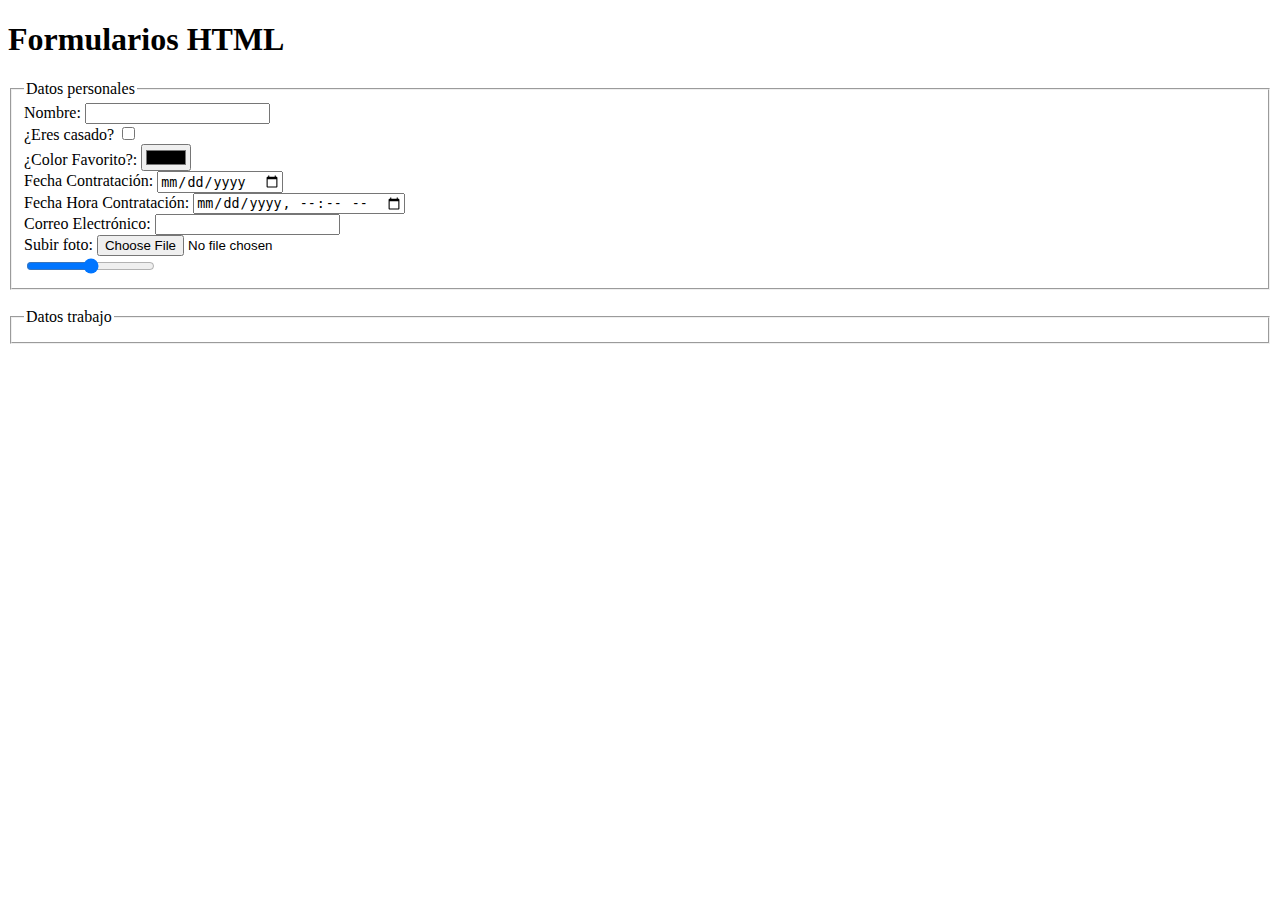
==== formularios.html @ 3933fce8 "Creación de fotos" ====
<!DOCTYPE html>
<html lang="es">
<head>
    <meta charset="UTF-8">
    <meta http-equiv="X-UA-Compatible" content="IE=edge">
    <meta name="viewport" content="width=device-width, initial-scale=1.0">
    <title>Formularios</title>
</head>
<body>
    <main>
        <article>
            <h1>Formularios HTML</h1>
            <form action="" method="post">
                <fieldset>
                    <legend>Datos personales</legend>
                    
                    <div>
                        <label for="nombre">Nombre:</label>
                        <input type="text" name="nombre" id="nombre">
                    </div>
                    <div>
                        <label for="casado">¿Eres casado?</label>
                        <input type="checkbox" name="casado" id="casado">
                    </div>
                    <div>
                        <label for="color">¿Color Favorito?:</label>
                        <input type="color" name="color" id="color">
                    </div>
                    <div>
                        <label for="fecha">Fecha Contratación:</label>
                        <input type="date" name="fecha" id="fecha">
                    </div>
                    <div>
                        <label for="fechatiempolocal">Fecha Hora Contratación:</label>
                        <input type="datetime-local" name="fechatiempolocal" id="fechatiempolocal">
                    </div>
                    <div>
                        <label for="correo">Correo Electrónico:</label>
                        <input type="email" name="email" id="correo">
                    </div>
                    <div>
                        <label for="archivo">Subir foto:</label>
                        <input type="file" name="archivo" id="archivo">
                    </div>
                    <div>
                        <input type="range" name="" id="">
                    </div>
                </fieldset>
                <br>
                <fieldset>
                    <legend>Datos trabajo</legend>
                </fieldset>
            </form>
        </article>
    </main>
    
</body>
</html>
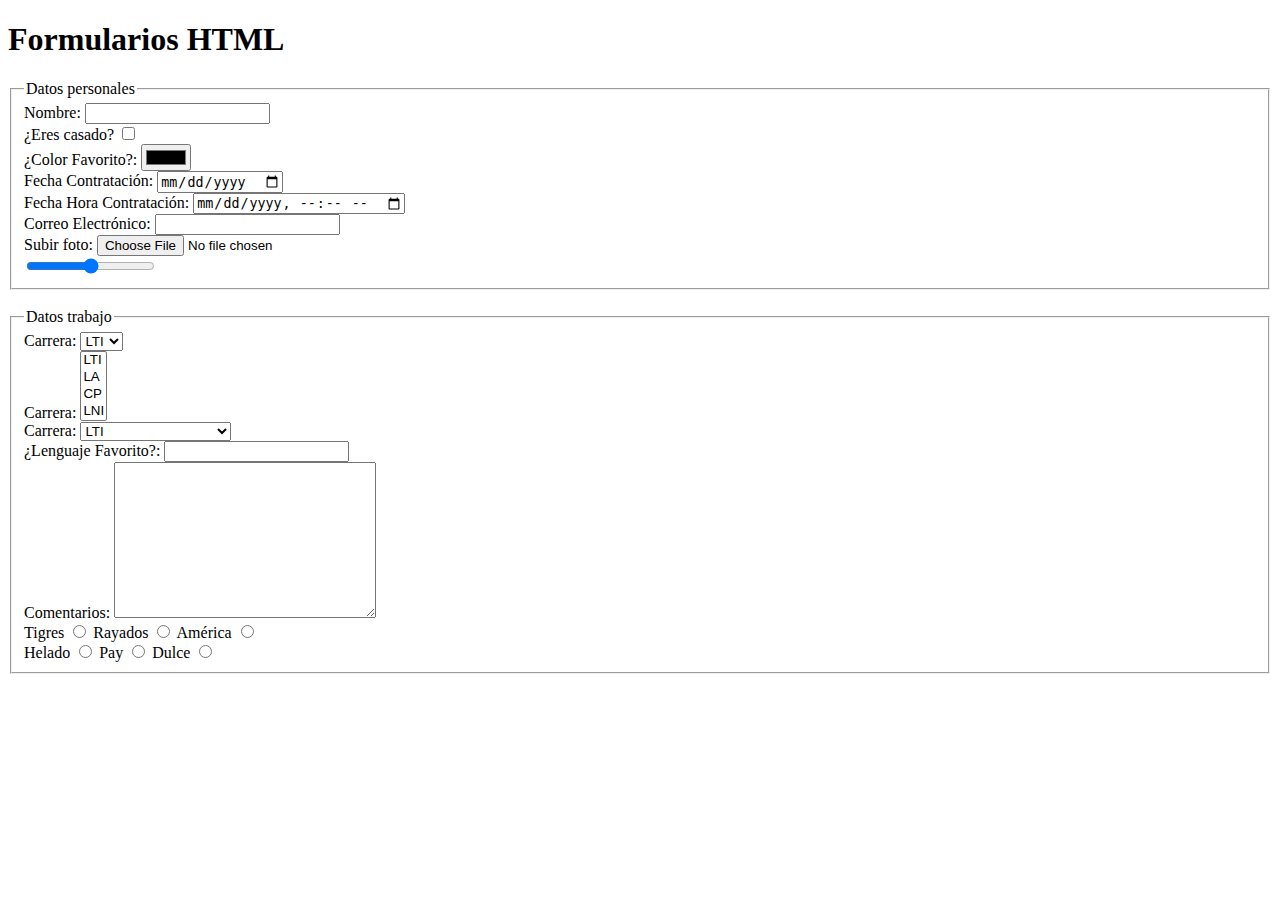
==== commit 17747b86: "Agregamos listas, comentarios, opciones" ====
--- a/formularios.html
+++ b/formularios.html
@@ -48,8 +48,79 @@
                 </fieldset>
                 <br>
                 <fieldset>
+
                     <legend>Datos trabajo</legend>
-                </fieldset>
+                    <!-- Lista desplegable (combobox) -->
+                    <div>
+                        <label for="carreras">Carrera:</label>
+                        <select name="carreras" id="carreras">
+                            <option value="2">LTI</option>
+                            <option value="4">LA</option>
+                            <option value="7">CP</option>
+                            <option value="9">LNI</option>
+                        </select>
+                    </div>
+                    <!-- lista con la opción de selección múltiple -->
+                    <div>
+                        <label for="carrerasSelM">Carrera:</label>
+                        <select name="carrerasSelM" id="carrerasSelM" multiple>
+                            <option value="2">LTI</option>
+                            <option value="4">LA</option>
+                            <option value="7">CP</option>
+                            <option value="9">LNI</option>
+                        </div>
+                        </select>
+                        <!-- lista con agrupacion -->
+                    <div>
+                        <label for="CarrerasGpo">Carrera:</label>
+                        <select name="CarrerasGpo" id="CarrerasGpo">
+                            <optgroup label="Profesionales">
+                                <option value="2">LTI</option>
+                                <option value="4">LA</option>
+                                <option value="7">CP</option>
+                                <option value="9">LNI</option>
+                            </optgroup>
+                            <optgroup label="Técnicas">
+                                <option value="12">Programación Web</option>
+                            </optgroup>
+                        </select>
+                    </div>
+                    <!-- data list element -->
+                    <div>
+                        <label for="lenguaje">¿Lenguaje Favorito?:</label>
+                        <input type="text" name="lenguaje" id="lenguaje" 
+                        list="Lenguajes">
+                        <datalist id="Lenguajes">
+                            <option value="Python">
+                            <option value="C">
+                            <option value="C++">
+                            <option value="C#">
+                            <option value="Java">
+                        </datalist>
+                    </div>
+                    <!-- textarea -->
+                    <div>
+                        <label for="comentarios">Comentarios:</label>
+                        <textarea name="comentarios" id="comentarios" cols="30" rows="10"></textarea>
+                    </div>
+                    <!-- radio button -->
+                    <div>
+                        <label for="tigres">Tigres</label>
+                        <input type="radio" name="equipo" id="tigres">
+                        <label for="rayados">Rayados</label>
+                        <input type="radio" name="equipo" id="rayados">
+                        <label for="america">América</label>
+                        <input type="radio" name="equipo" id="america">
+                    </div>
+                    <div>
+                        <label for="helado">Helado</label>
+                        <input type="radio" name="postre" id="helado">
+                        <label for="pay">Pay</label>
+                        <input type="radio" name="postre" id="pay">
+                        <label for="dulce">Dulce</label>
+                        <input type="radio" name="postre" id="dulce">
+                    </div>
+                </fieldset>            
             </form>
         </article>
     </main>
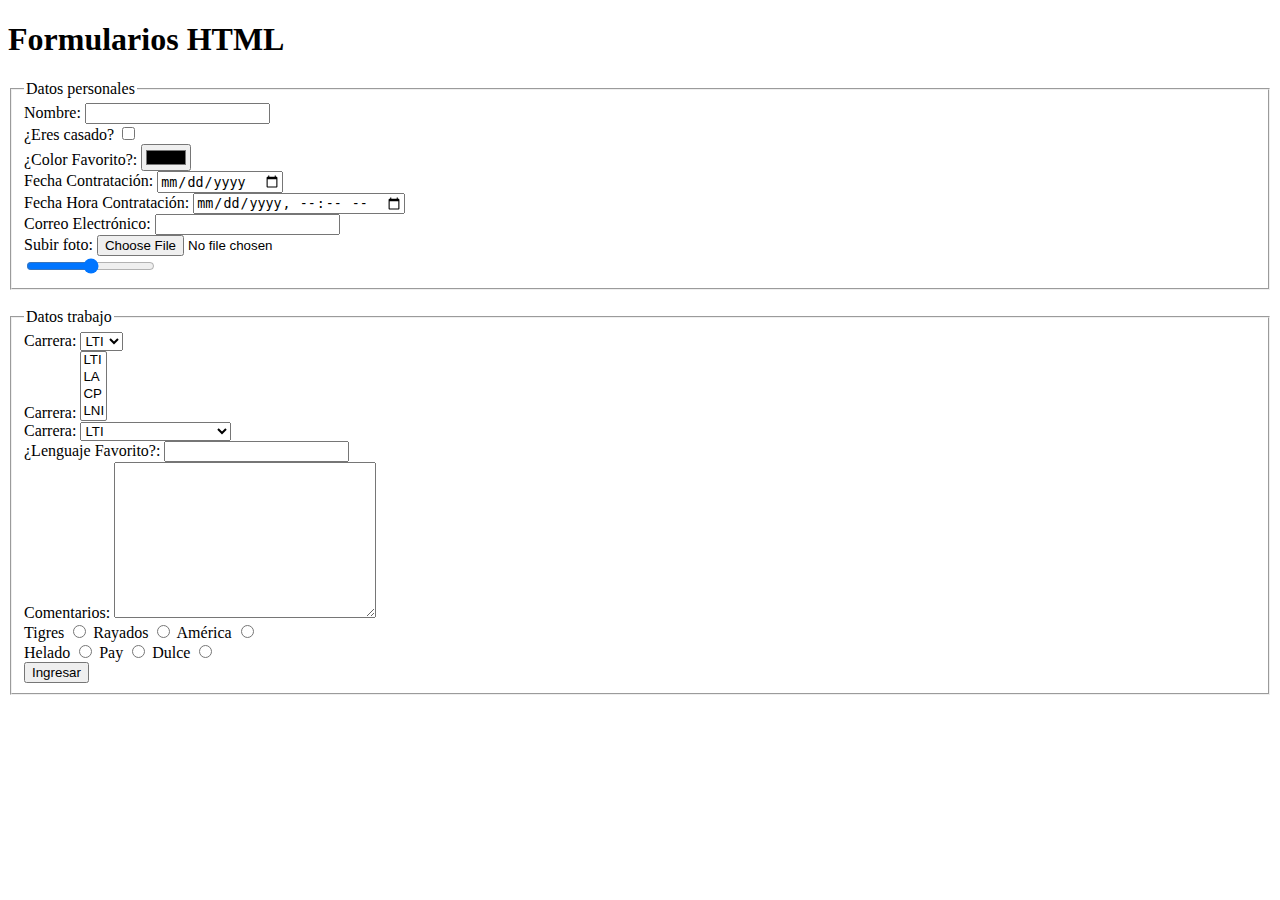
==== commit dcff25a9: "badd botón ingresar" ====
--- a/formularios.html
+++ b/formularios.html
@@ -120,6 +120,7 @@
                         <label for="dulce">Dulce</label>
                         <input type="radio" name="postre" id="dulce">
                     </div>
+                    <input type="submit" value="Ingresar">
                 </fieldset>            
             </form>
         </article>
